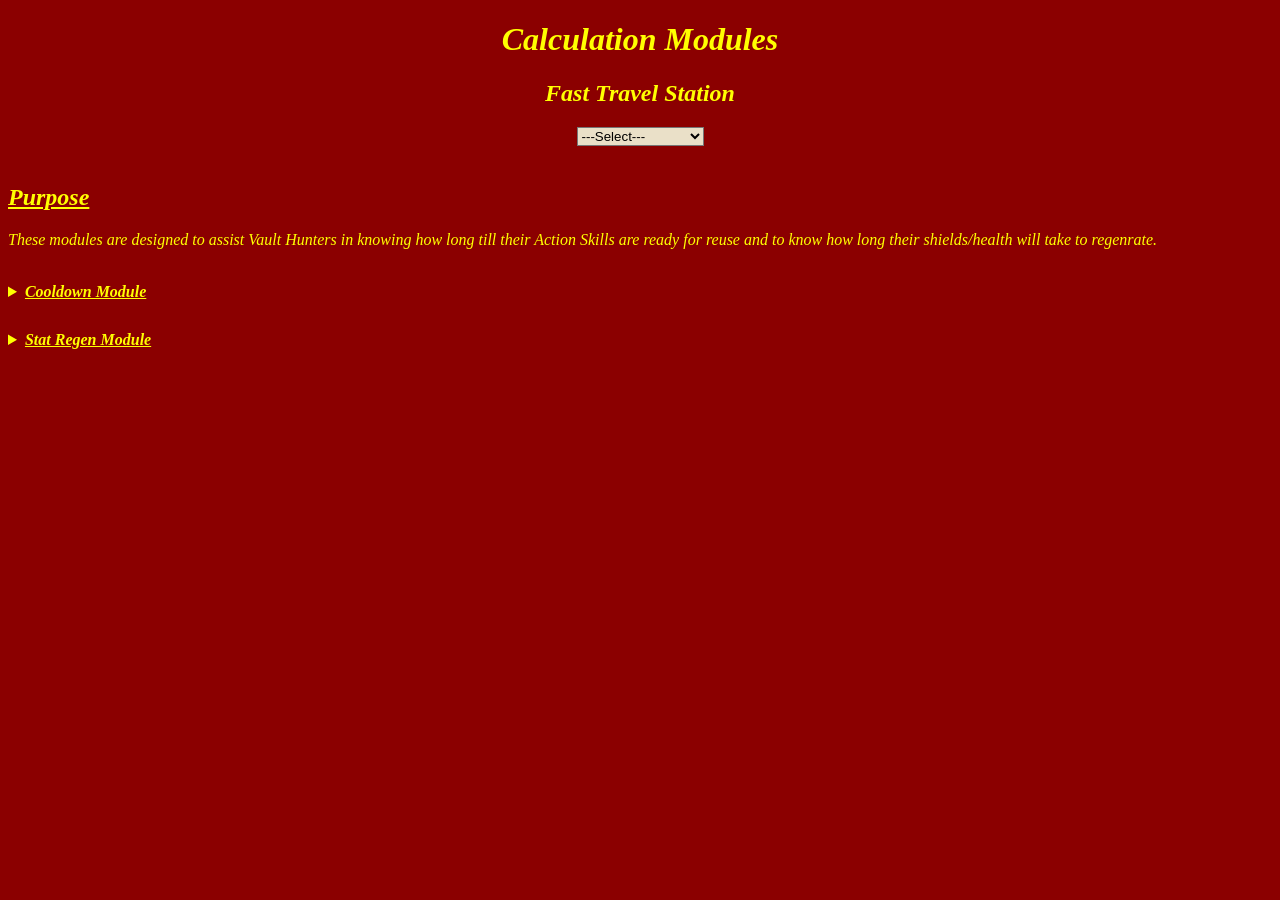
==== calculators.html @ e588f470 "Page Creation" ====
<!doctype html>
<html>
  <head>
  <link rel="stylesheet" href="style.css?v=2">
  <script src="calculate.js"></script>
  <script src="selection.js"></script>
  <script src="navigation.js?v=2"></script>
</head>
  <body>
    <header>
      <h1>Calculation Modules</h1>
      <strong><em><h2>Fast Travel Station</h2></em></strong> 
      <select onchange="nav()" id="nav">
        <option value="null">---Select---</option>
        <option value="home">Homepage</option>
        <option value="road">Update Roadmap</option>
      </select>
    </header><br>
  </body>
  <h2 class="underline">Purpose</h2>
  <p>These modules are designed to assist Vault Hunters in knowing how long till their Action Skills are ready for reuse and to know how long their shields/health will take to regenrate.</p><br>
   <details>
        <summary class="underline">Cooldown Module</summary>
        <p>Vault Hunter Selection:</p>
    <select name="Character cooldown" id="character" onchange="toggleCharacter()">
    <option value="null">---Select---</option>
    <optgroup label="Borderlands 1">
        <option value="brick">Brick</option>
        <option value="lilith">Lilith</option>
        <option value="mordecai">Mordecai</option>
        <option value="roland">Roland</option>
    </optgroup>
    <optgroup label="Borderlands 2">
        <option value="Axton">Axton</option>
        <option value="gaige">Gaige</option>
        <option value="krieg">Krieg</option>
        <option value="maya">Maya</option>
        <option value="salvador">Salvador</option>
        <option value="zero">Zer0</option>
    </optgroup>
    <optgroup label="Borderlands 3">
        <option value="amara1">Amara (Phasecast)</option>
        <option value="amara2">Amara (Phaseflare)</option>
        <option value="amara3">Amara (Phasegrasp)</option>
        <option value="amara4">Amara (Phaseslam)</option>
        <option value="fl4k1">Fl4k (Fade Away)</option>
        <option value="fl4k2">Fl4k (Gamma Burst)</option>
        <option value="fl4k3">Fl4k (Gravity Snare)</option>
        <option value="fl4k4">Fl4k (Rakk Attack)</option>
        <option value="moze">Moze</option>
        <option value="zane1">Zane (Barrier)</option>
        <option value="zane2">Zane (Digi-Clone)</option>
        <option value="zane3">Zane (MNTIS Shoulder Cannon)</option>
        <option value="zane4">Zane (SNTNL)</option>
    </optgroup>
    <optgroup label="Borderlands: The Pre-Sequel">
        <option value="Athena">Athena</option>
        <option value="Aurelia">Aurelia</option>
        <option value="Claptrap">Claptrap</option>
        <option value="Jack">Jack</option>
        <option value="Nisha">Nisha</option>
        <option value="Wilhelm">Wilhelm</option>
    </optgroup>
</select><br>
  <p class="cooldown" id="cooldown-text"></p>
    <input type="number" id="action" style="display: none;">
  <p>Static Skill Buff = <input type="number" id="skills" placeholder="Static Skill % Increase"></input></p>
  <p>Class Mod Buff = <input type="number" id="class_mod" placeholder ="Class Mod % Increase"></input></p>
  <p>Relic Bonus = <input type="number" id="relic" placeholder="Relic % Increase"></input></p>
    <p>Flat Cooldown Reduction = <input type="number" id="additional" placeholder="Avg. Reduction in Seconds"</input></p><br>
    <div id="coolresults"></div>
  <button id = "calculate" onclick="CalculateTotal()">Run the numbers</button><br>
    </details>
   <details>
        <summary class="underline">Stat Regen Module</summary>
        <p>Stat: <select name="Stat" id="stat" onchange="toggleStat()">
        <option value="null">---Select---</option>
        <option value="red" id="red">Health</option>
        <option value="blue" id="blue">Shield</option>
    </select>
    </p>
    <p>Max Health = <input placeholder="Enter Max Health" id="maxHp" /></p>
    <p>Health Regen % = <input placeholder="Total from all sources" id="regen" /></p>
    <p>Health Regen Per Second = <input placeholder="Total from all sources" id="regen%"/></p>
    <p>Health Remaining = <input placeholder="Percent Left" id="hpLeft"/></p>
    <p>Max Shield Capacity = <input placeholder="Enter Max Shield" id="maxDef" /></p>
    <p>Recharge Rate = <input placeholder="Total from all sources" id="recharge" /></p>
    <p>Additioanl Recharge Rates (percentage)= <input placeholder="Total from all sources" id="addrecharge" /></p>
    <p>Shields Remaining = <input placeholder="Percent Remaining" id="shieldLeft"/></p>
    <p>Recharge Delay = <input placeholder="Enter Delay" id="delay"/></p>
  <div id="statresults"></div>
  <button onclick="calculateHealthRegen()" id="red">Calculate Health</button>
  <button onclick="calculateShieldRegen()" id="blue">Calculate Shield</button>
    </details>
</html>
---- style.css ----
#additional {
  margin-bottom: -35px;
}

body {
  background-color: darkred;
}
footer {
  border-top: 1px solid yellow;
  color: yellow;
  font-size: 14px;
  font-style: italic;
  font-weight: bold;
  margin-top: 20px;
  padding: 10px;
  text-align: center;
}

button {
  background-color: #EAE0C8;
  border-radius: 15px;
  color: black;
  font-size: 16px;
  font-style: italic;
}

#cooldown-text {
  font-weight: bold;
  margin-bottom: 5px;
  margin-top: -20px;
  padding-top: 30px;
  white-space: pre-line;
}
header {
  color: yellow;
  font-style: italic;
  text-align: center;
}
html {
  height: 100%;
  width: 100%;
}

h1, h2, h3 {
  color: yellow;
  font-style: italic;
  font-weight: bold;
}
p,h2 {
  color: yellow;
  font-style: italic;
}

.underline {
  text-decoration: underline;
}
.note {
  font-weight: bold;
}

#fast {
  font-weight: bold;
  margin-bottom: 20px;
}
#red {
  color: red;
}
#blue {
  color: blue;
}
select {
 background-color: #EAE0C8;
}
summary {
  color: yellow;
  font-style: italic;
  font-weight: bold;
  margin-bottom: 30px;
}
#calculate {
  margin-bottom: 30px;
}
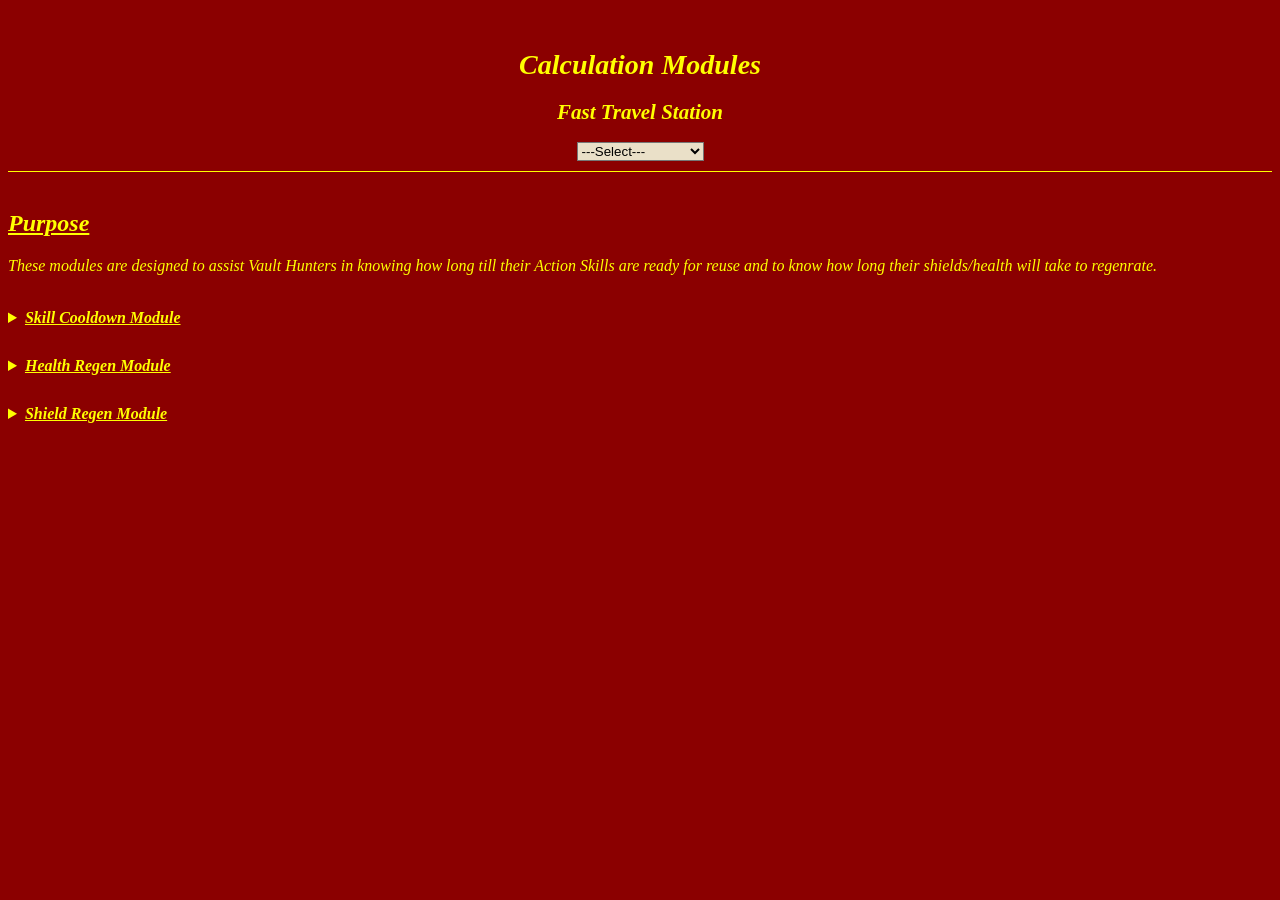
==== commit e5208585: "Update calculators.html Changed the Health Report Button in the Shield Regen Module to Shield Report" ====
--- a/calculators.html
+++ b/calculators.html
@@ -2,7 +2,7 @@
 <html>
   <head>
   <link rel="stylesheet" href="style.css?v=2">
-  <script src="calculate.js"></script>
+  <script src="calculate.js?v=2"></script>
   <script src="selection.js"></script>
   <script src="navigation.js?v=2"></script>
 </head>
@@ -20,7 +20,7 @@
   <h2 class="underline">Purpose</h2>
   <p>These modules are designed to assist Vault Hunters in knowing how long till their Action Skills are ready for reuse and to know how long their shields/health will take to regenrate.</p><br>
    <details>
-        <summary class="underline">Cooldown Module</summary>
+        <summary class="underline">Skill Cooldown Module</summary>
         <p>Vault Hunter Selection:</p>
     <select name="Character cooldown" id="character" onchange="toggleCharacter()">
     <option value="null">---Select---</option>
@@ -72,24 +72,31 @@
   <button id = "calculate" onclick="CalculateTotal()">Run the numbers</button><br>
     </details>
    <details>
-        <summary class="underline">Stat Regen Module</summary>
-        <p>Stat: <select name="Stat" id="stat" onchange="toggleStat()">
-        <option value="null">---Select---</option>
-        <option value="red" id="red">Health</option>
-        <option value="blue" id="blue">Shield</option>
-    </select>
-    </p>
-    <p>Max Health = <input placeholder="Enter Max Health" id="maxHp" /></p>
+     <summary class="underline">Health Regen Module</summary>
+     <div class="card-holder">
+       <div class="card">
+         <p>Max Health = <input placeholder="Enter Max Health" id="maxHp" /></p>
     <p>Health Regen % = <input placeholder="Total from all sources" id="regen" /></p>
-    <p>Health Regen Per Second = <input placeholder="Total from all sources" id="regen%"/></p>
+    <p>Health Regen Per Second = <input placeholder="Total from all sources" id="regenPercent"/></p>
     <p>Health Remaining = <input placeholder="Percent Left" id="hpLeft"/></p>
-    <p>Max Shield Capacity = <input placeholder="Enter Max Shield" id="maxDef" /></p>
+         <button onclick="HealthRegen()" id="red">Health Report</button>
+         <div id="hpresults"></div>
+       </div>
+     </div>
+   </details>
+
+  <details>
+     <summary class="underline">Shield Regen Module</summary>
+    <div class="card-holder">
+       <div class="card">
+         <p>Max Shield Capacity = <input placeholder="Enter Max Shield" id="maxDef" /></p>
     <p>Recharge Rate = <input placeholder="Total from all sources" id="recharge" /></p>
     <p>Additioanl Recharge Rates (percentage)= <input placeholder="Total from all sources" id="addrecharge" /></p>
     <p>Shields Remaining = <input placeholder="Percent Remaining" id="shieldLeft"/></p>
     <p>Recharge Delay = <input placeholder="Enter Delay" id="delay"/></p>
-  <div id="statresults"></div>
-  <button onclick="calculateHealthRegen()" id="red">Calculate Health</button>
-  <button onclick="calculateShieldRegen()" id="blue">Calculate Shield</button>
-    </details>
-</html>
+         <button onclick="ShieldRegen()" id="blue">Shield Report</button>
+         <div id="shieldresults"></div>
+       </div>
+     </div>
+   </details>
+</html>
--- a/style.css
+++ b/style.css
@@ -32,8 +32,13 @@
   white-space: pre-line;
 }
 header {
+  border-bottom: 1px solid yellow;
   color: yellow;
+  font-size: 14px;
   font-style: italic;
+  font-weight: bold;
+  margin-top: 20px;
+  padding: 10px;
   text-align: center;
 }
 html {
@@ -79,4 +84,23 @@
 }
 #calculate {
   margin-bottom: 30px;
-}+}
+ol {
+  color: yellow;
+}
+
+ol a {
+  color: yellow;
+  text-decoration: none;
+}
+
+tr, td, th {
+  background-color: black;
+  border: 2px solid gold;
+  color: yellow;
+}
+
+th {
+  font-style: italic;
+  font-weight: bold;
+}
